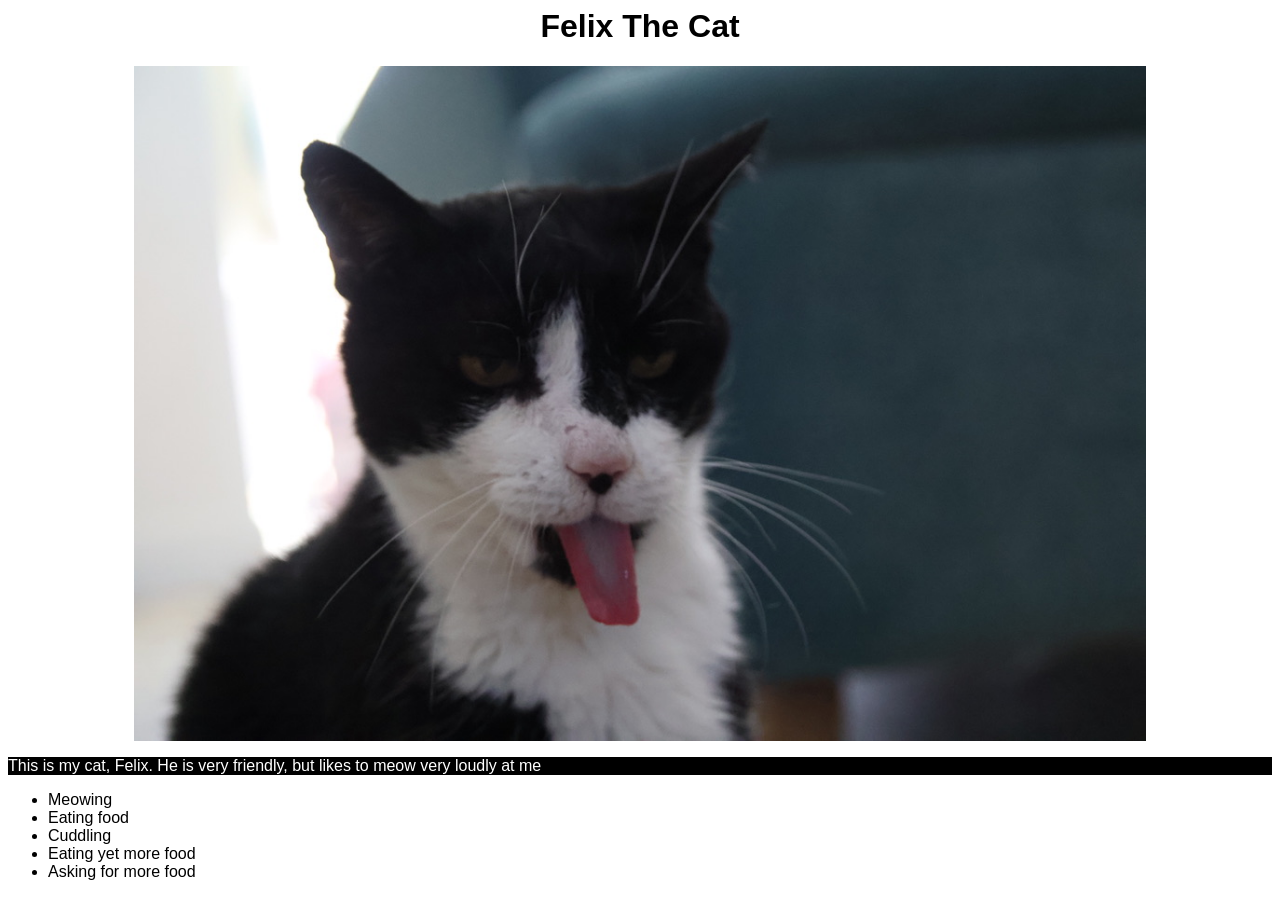
==== First Website/index.html @ 4f3d6976 "Add files via upload" ====
<html lang="en">
<head>
    <meta charset="UTF-8">
    <meta name="viewport" content="width=device-width, initial-scale=1.0">
    <link rel="stylesheet" href="style.css">
    <title>Felix The Cat</title>
</head>
<body>
    <h1 class="title">Felix The Cat</h1>
    <img src="felix.jpeg" alt="A silly cat sticking his tounge out">
    <p style="background-color: black; color: white; background-size: cover;">This is my cat, Felix. He is very friendly, but likes to meow very loudly at me</p>
    <ul style="font-family: sans-serif;">
        <li>Meowing</li>
        <li>Eating food</li>
        <li>Cuddling</li>
        <li>Eating yet more food</li>
        <li>Asking for more food</li>
    </ul>
</body>
</html>
---- First Website/style.css ----
.title {
    text-align: center;
    font-family: Verdana, Geneva, Tahoma, sans-serif;
}

img {
    width: 100%;
    display: flex;
    margin-left: auto;
    margin-right: auto;
}

@media (min-width:600px) {
    img, centeredobject {
        width: 80%;
    }
}

p {
    font-family: 'Lucida Sans', 'Lucida Sans Regular', 'Lucida Grande', 'Lucida Sans Unicode', Geneva, Verdana, sans-serif;
    size: 11pt;
    font-weight: 200;
}
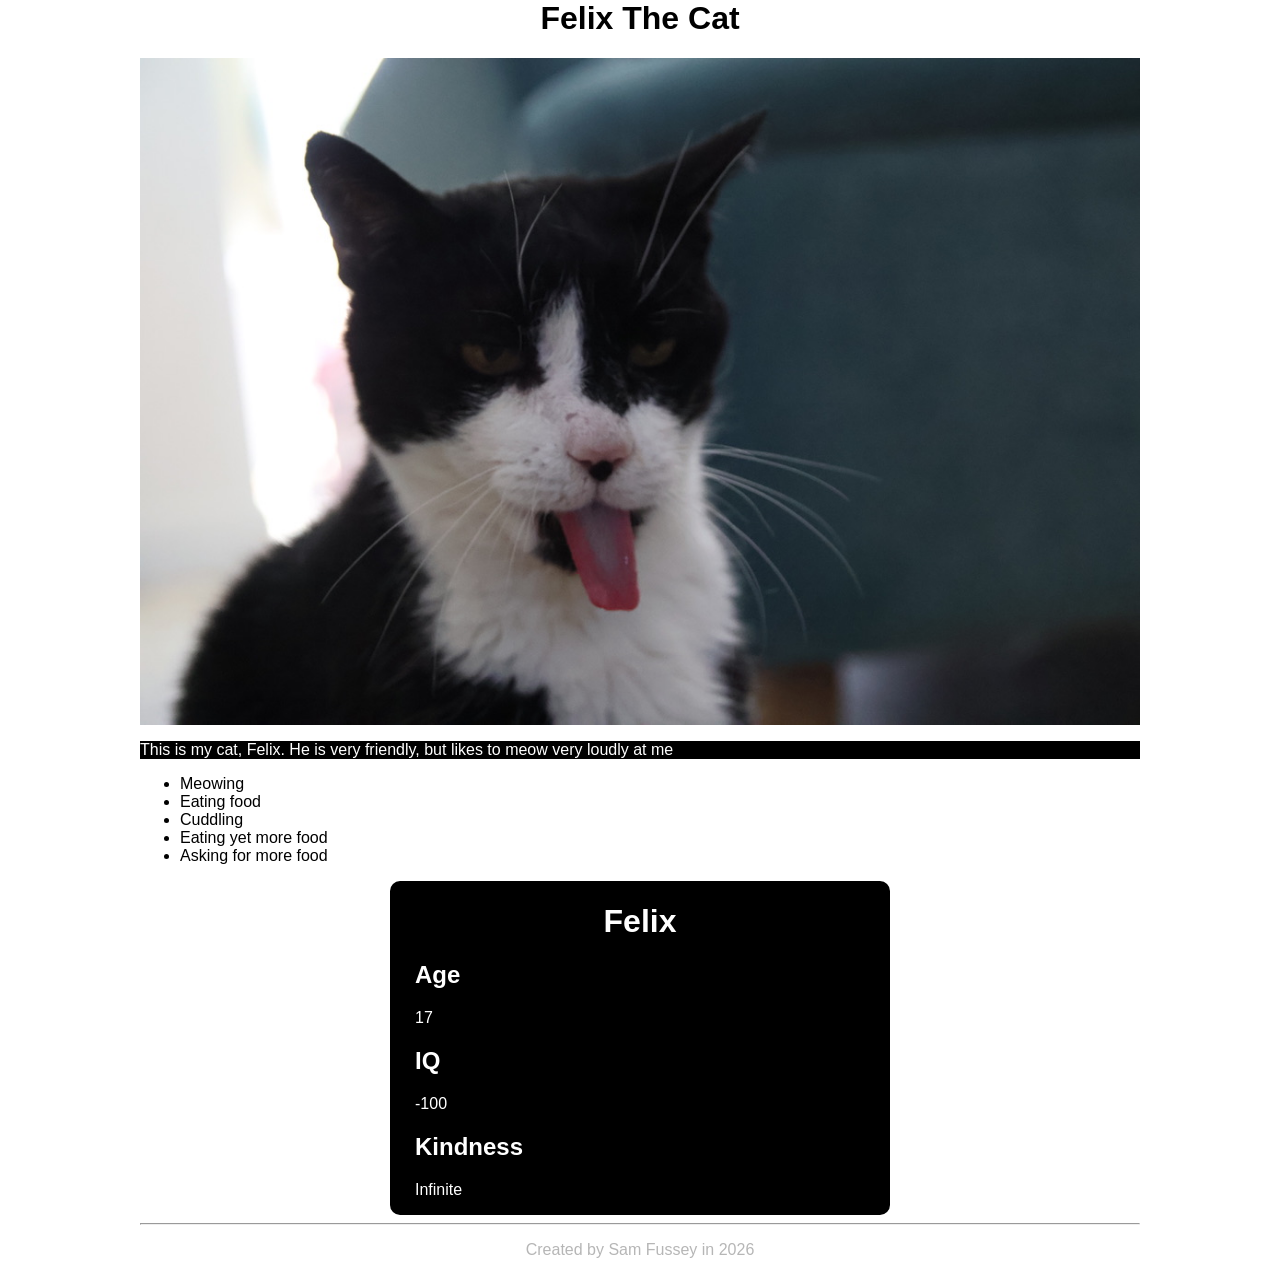
==== commit cc33eba4: "Add files via upload" ====
--- a/First Website/index.html
+++ b/First Website/index.html
@@ -5,7 +5,7 @@
     <link rel="stylesheet" href="style.css">
     <title>Felix The Cat</title>
 </head>
-<body>
+<body style="max-width: 1000px; margin: auto;">
     <h1 class="title">Felix The Cat</h1>
     <img src="felix.jpeg" alt="A silly cat sticking his tounge out">
     <p style="background-color: black; color: white; background-size: cover;">This is my cat, Felix. He is very friendly, but likes to meow very loudly at me</p>
@@ -16,5 +16,16 @@
         <li>Eating yet more food</li>
         <li>Asking for more food</li>
     </ul>
-</body>
+        <div class="card">
+            <h1 class="cardhead">Felix</h1>
+            <h2 class="cardsub">Age</h2>
+            <p class="cardtext">17</p>
+            <h2 class="cardsub">IQ</h2>
+            <p class="cardtext">-100</p>
+            <h2 class="cardsub">Kindness</h2>
+            <p class="cardtext">Infinite</p>
+        </div>
+        <hr>
+        <p class="info">Created by Sam Fussey in 2026</p>
+    </body>
 </html>
--- a/First Website/style.css
+++ b/First Website/style.css
@@ -1,23 +1 @@
-.title {
-    text-align: center;
-    font-family: Verdana, Geneva, Tahoma, sans-serif;
-}
-
-img {
-    width: 100%;
-    display: flex;
-    margin-left: auto;
-    margin-right: auto;
-}
-
-@media (min-width:600px) {
-    img, centeredobject {
-        width: 80%;
-    }
-}
-
-p {
-    font-family: 'Lucida Sans', 'Lucida Sans Regular', 'Lucida Grande', 'Lucida Sans Unicode', Geneva, Verdana, sans-serif;
-    size: 11pt;
-    font-weight: 200;
-}+.title,.cardhead,.subheading,.cardsub{text-align:center;font-family:Verdana,Geneva,Tahoma,sans-serif;font-size:xx-large}img{width:100%;display:flex;margin-left:auto;margin-right:auto}p,.cardtext,.emphasis{font-family:"Lucida Sans","Lucida Sans Regular","Lucida Grande","Lucida Sans Unicode",Geneva,Verdana,sans-serif;size:11pt;font-weight:200}.info{font-family:"Lucida Sans","Lucida Sans Regular","Lucida Grande","Lucida Sans Unicode",Geneva,Verdana,sans-serif;size:9pt;color:#b6b6b6;text-align:center}.emphasis{font-weight:bolder;font-style:italic}.subheading,.cardsub{font-size:x-large}.card{margin-left:auto;margin-right:auto;background-color:#000;border-radius:10px;max-width:500px;overflow:hidden}.cardsub,.cardhead,.cardtext{background-color:#000;color:#fff}.cardtext{margin-left:5%}.cardsub{text-align:left;margin-left:5%}/*# sourceMappingURL=style.css.map */
